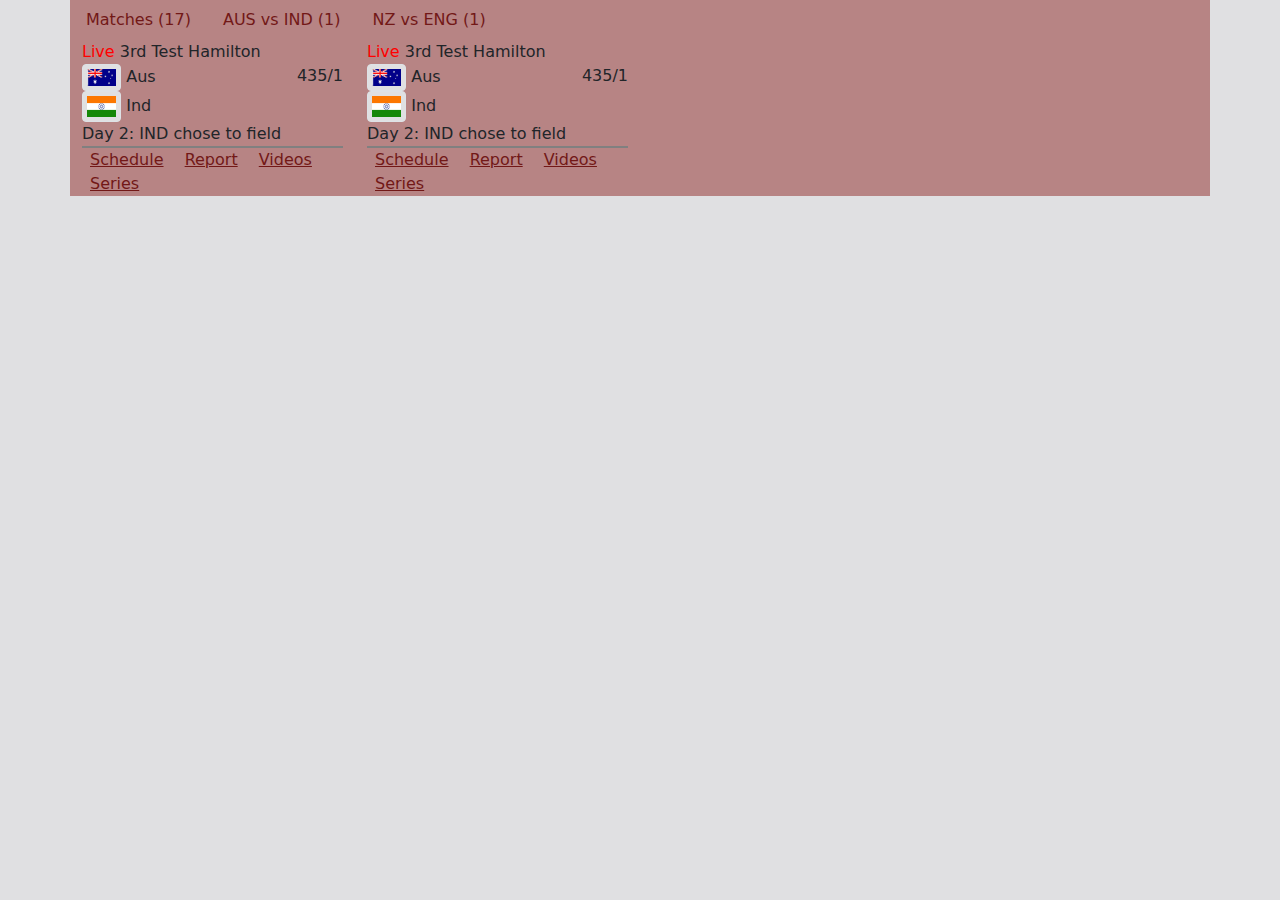
==== Module3/DemoSite/demo.html @ 7d659e72 "tab panel my card" ====
<!DOCTYPE html>
<html>
  <head>
    <title>Demo</title>
    <link href="bootstrap.min.css" rel="stylesheet" />
    <link href="styles.css" rel="stylesheet" />
  </head>

  <body>
    <script src="bootstrap.bundle.min.js"></script>
    <div class="container" style="background-color: rgb(147 197 253/0.5);">
      <div class="row">
        <ul class="nav">
          <li class="nav-item">
            <a class="nav-link active" aria-current="page" href="#">Matches (17)</a>
          </li>
          <li class="nav-item">
            <a class="nav-link" href="#">AUS vs IND (1)</a>
          </li>
          <li class="nav-item">
            <a class="nav-link" href="#">NZ vs ENG (1)</a>
          </li>
          
        </ul>
      </div>

      <div class="row">
        <div class="col-lg-3 rounded-3 my-card">
          <div>
            <span style="color: red">Live</span>
            <span>3rd Test</span>
            <span>Hamilton</span>
          </div>
          <div>
            <span><img src="Australia-Flag.png" class="img-thumbnail" style="height:15%;width:15%;"></span>
            <span>Aus</span>
            <span style="float:right;">435/1</span>

          </div>
          <div>
            <span><img src="India-flag.jpg" class="img-thumbnail" style="height:15%;width:15%;"></span>
            <span>Ind</span>
            <span style="float:right;"></span>
          </div>
          <div>
              <span>Day 2: IND chose to field</span>
          </div>
          <div style="border: 1px solid gray;"></div>
          <div>
              <div class="d-inline p-2 " ><a href="">Schedule</a></div>
              <div class="d-inline p-2" ><a href="">Report</a></div>
              <div class="d-inline p-2" ><a href="">Videos</a></div>
              <div class="d-inline p-2" ><a href="">Series</a></div>
          </div>
        </div>
        <div class="col-lg-3 rounded-3 my-card">
          <div>
            <span style="color: red">Live</span>
            <span>3rd Test</span>
            <span>Hamilton</span>
          </div>
          <div>
            <span><img src="Australia-Flag.png" class="img-thumbnail" style="height:15%;width:15%;"></span>
            <span>Aus</span>
            <span style="float:right;">435/1</span>

          </div>
          <div>
            <span><img src="India-flag.jpg" class="img-thumbnail" style="height:15%;width:15%;"></span>
            <span>Ind</span>
            <span style="float:right;"></span>
          </div>
          <div>
              <span>Day 2: IND chose to field</span>
          </div>
          <div style="border: 1px solid gray;"></div>
          <div>
              <div class="d-inline p-2 " ><a href="">Schedule</a></div>
              <div class="d-inline p-2" ><a href="">Report</a></div>
              <div class="d-inline p-2" ><a href="">Videos</a></div>
              <div class="d-inline p-2" ><a href="">Series</a></div>
          </div>
        </div>
        
      <div class="row">
        <div class="col-12">
          <div class="text-center"></div>
        </div>
      </div>
    </div>
  </body>
</html>
---- Module3/DemoSite/styles.css ----
.container{
    background-color: rgb(183, 132, 132) !important;
}
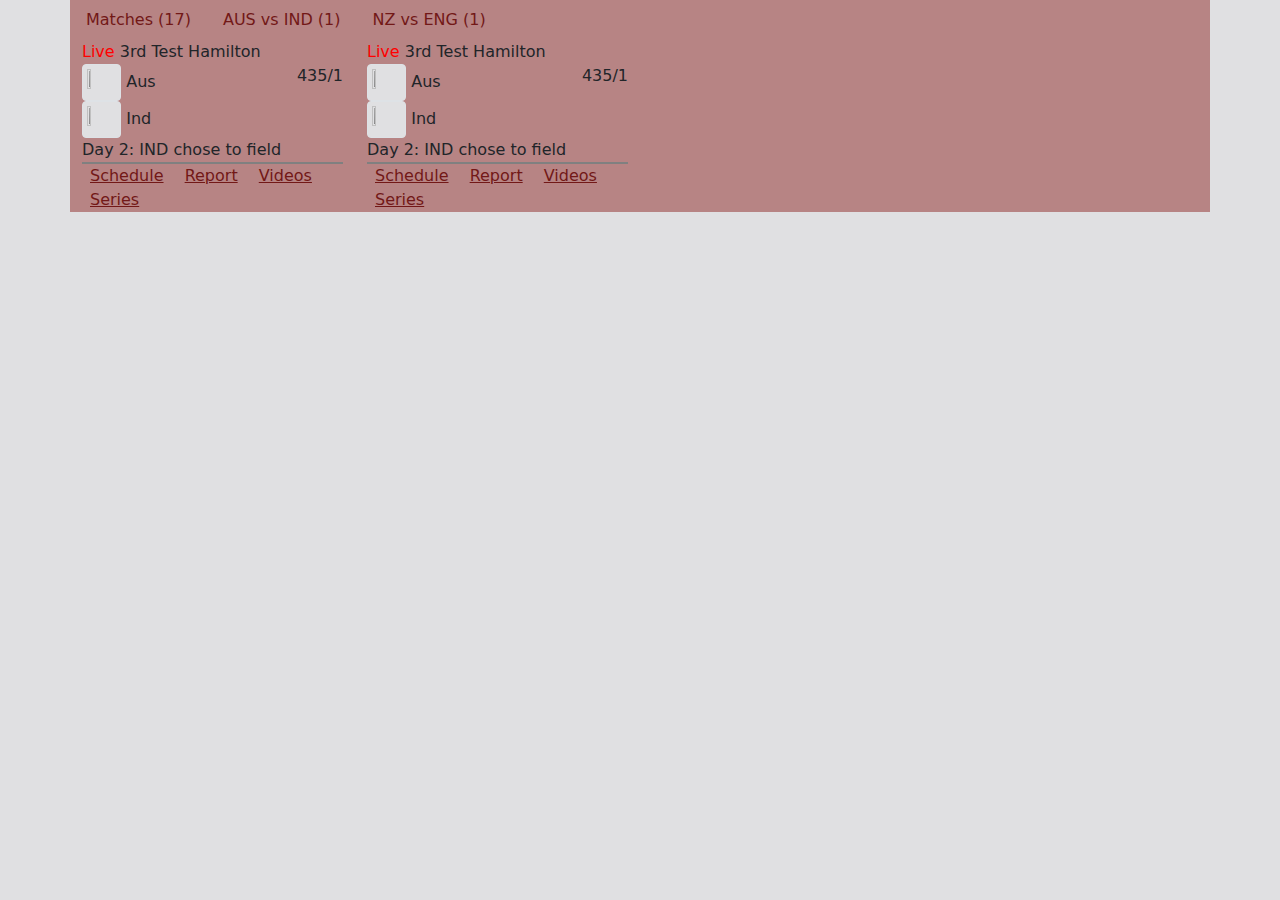
==== commit 07d83934: "img delete" ====
--- a/Module3/DemoSite/demo.html
+++ b/Module3/DemoSite/demo.html
@@ -32,13 +32,13 @@
             <span>Hamilton</span>
           </div>
           <div>
-            <span><img src="Australia-Flag.png" class="img-thumbnail" style="height:15%;width:15%;"></span>
+            <span><img src="" class="img-thumbnail" style="height:15%;width:15%;"></span>
             <span>Aus</span>
             <span style="float:right;">435/1</span>
 
           </div>
           <div>
-            <span><img src="India-flag.jpg" class="img-thumbnail" style="height:15%;width:15%;"></span>
+            <span><img src="" class="img-thumbnail" style="height:15%;width:15%;"></span>
             <span>Ind</span>
             <span style="float:right;"></span>
           </div>
